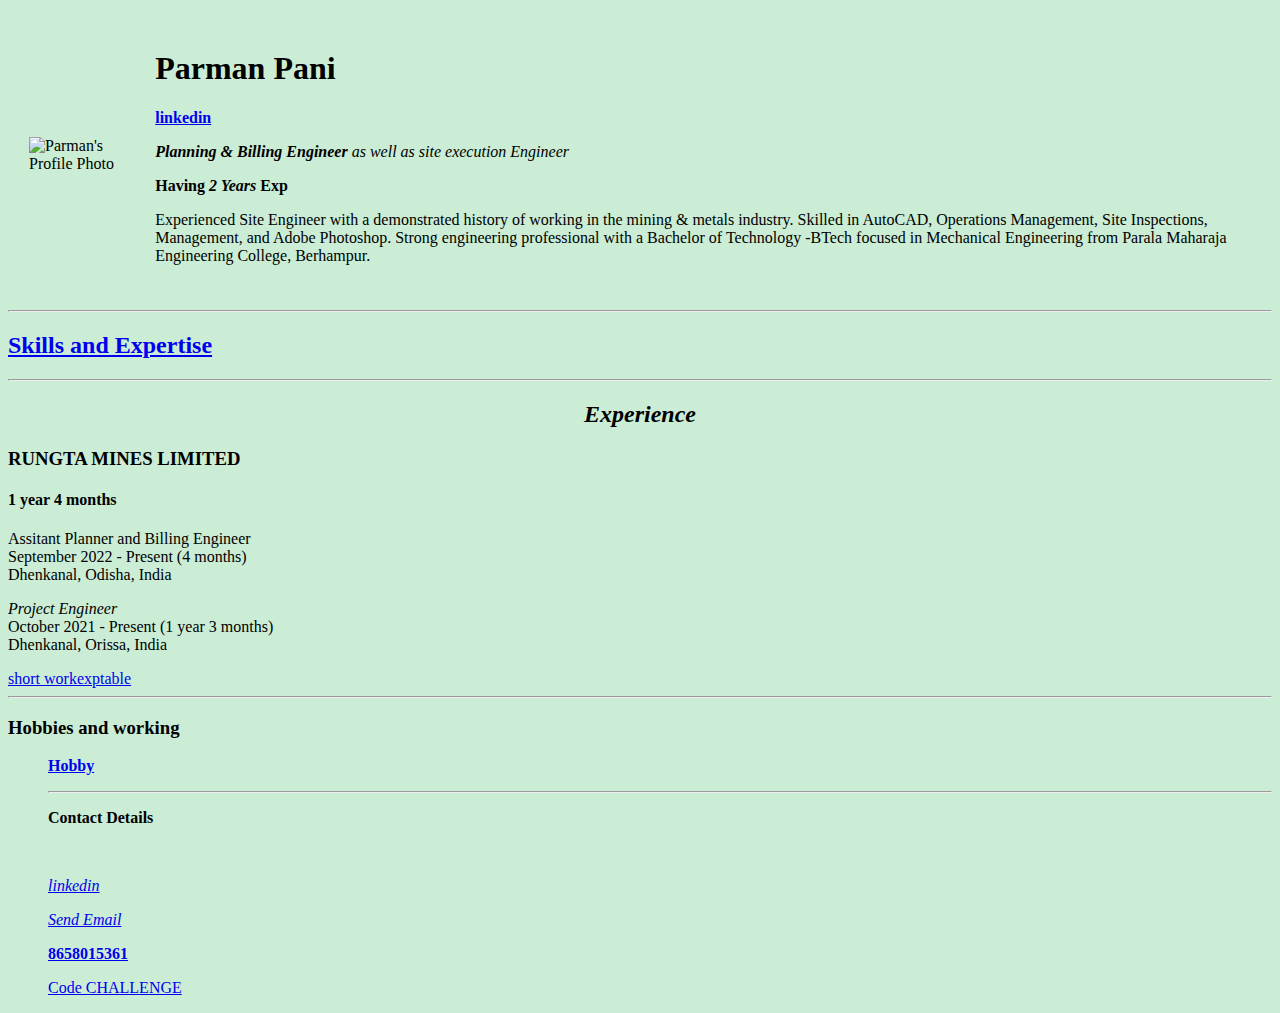
==== Learn/index.html @ 52240cc5 "git branch -M main git push -u origin main M" ====
<!DOCTYPE html>
<html lang="en">
    <head>
        <meta charset="UTF8">
        <title>Parman Pani</title>
        <link rel="shortcut icon" href="C:\Users\parma\Documents\GitHub\Parman Web\Learn\PP.ico">
    </head>
    <body style="background-color: #CBEDD5;">
            <table cellspacing="20">
                <tr>
                     <td>
                        <img src="https://media-exp1.licdn.com/dms/image/C5603AQGMVa7cGO35cA/profile-displayphoto-shrink_800_800/0/1650703783989?e=2147483647&v=beta&t=Glz62V9KGxqLYjU67G-DO_6SeRTkdcdvUHGIkjmG0UU" alt="Parman's Profile Photo" width="250" height="250" >
                        </td>
                    <td>
                        <h1>Parman Pani</h1>
                            <p><a href="https://www.linkedin.com/in/parmanpani"><strong>linkedin</strong></a></p>
                             <p><i><b> Planning & Billing Engineer</b> as well as site execution Engineer</i></p>
                            <p><strong> Having <em>2 Years</em> Exp</strong></p>

                            <p>Experienced Site Engineer with a demonstrated history of working
                                in the mining & metals industry. Skilled in AutoCAD, Operations Management, Site Inspections, Management, and Adobe Photoshop.
                                 Strong engineering professional with a Bachelor of Technology -BTech focused in Mechanical Engineering from Parala Maharaja
                                Engineering College, Berhampur. 
                            </p>
                    </td>
                </tr>
            </table>
         <hr>
         <h2><a href="skills level.html">Skills and Expertise</a></h2>
           
            <hr size="2">
            <center><h2><em>Experience</em></h2></center>
            
             <h3>RUNGTA MINES LIMITED</h3>
             <h4>1 year 4 months</h4>
             <p>Assitant Planner and Billing Engineer
                <br>
                September 2022 - Present (4 months)
                <br>
                Dhenkanal, Odisha, India</p>
             <p><em>Project Engineer</em>
                <br>
                October 2021 - Present (1 year 3 months)
                <br>
                Dhenkanal, Orissa, India
             </p>
            <a href="tables.html">short workexptable</a>
             
             <hr>
             <h3>Hobbies and working</h3>
             <ul>
                <p><a href="Hobby.html"><strong>Hobby</strong></a></p>
             <hr size="2">
             <p><Strong>Contact Details</Strong></p>
             <br>
             <p><a href="https://in.linkedin.com/in/parmanpani"><em>linkedin</em></a></p>
             <p><a href="mailto:er.paniparman@gmail.com.com"><em>Send Email</em></a></p>
             <p><a href="tel:+918658015361"><strong>8658015361</strong></a></p>
             <p><a href="challenge.html">Code CHALLENGE</a></p>
   
        
    </body>
</html>
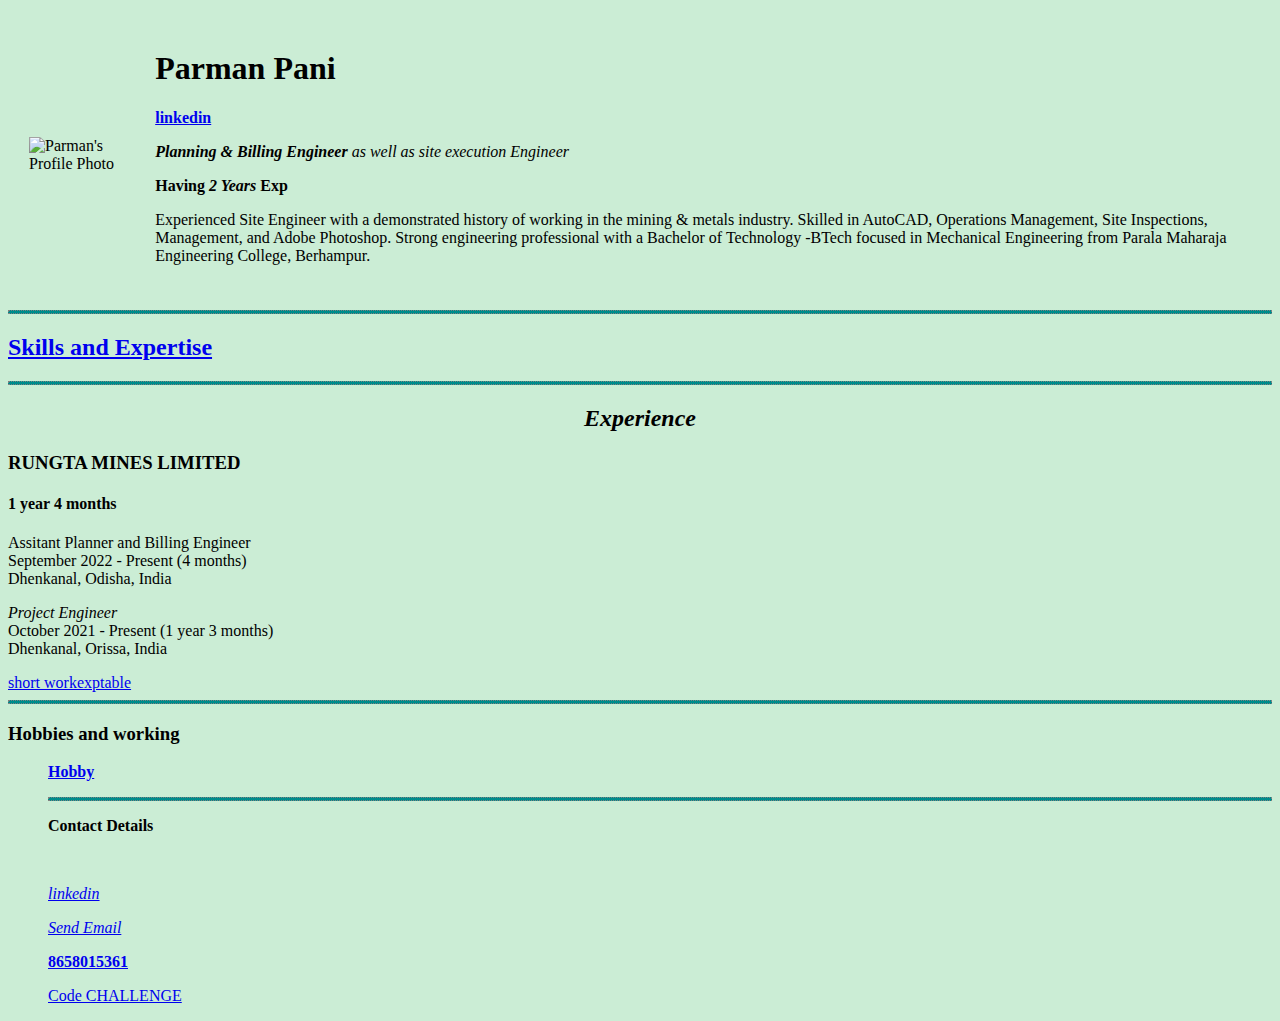
==== commit 138f529e: "css inline update" ====
--- a/Learn/index.html
+++ b/Learn/index.html
@@ -4,8 +4,20 @@
         <meta charset="UTF8">
         <title>Parman Pani</title>
         <link rel="shortcut icon" href="C:\Users\parma\Documents\GitHub\Parman Web\Learn\PP.ico">
+        <style>
+            body{
+               background-color: #CBEDD5;
+            }
+            hr{
+                background-color: darkcyan;
+                border-style: none;
+                border-style: dotted;
+                height: 2px;
+
+            }
+        </style>
     </head>
-    <body style="background-color: #CBEDD5;">
+    <body >
             <table cellspacing="20">
                 <tr>
                      <td>
@@ -27,8 +39,7 @@
             </table>
          <hr>
          <h2><a href="skills level.html">Skills and Expertise</a></h2>
-           
-            <hr size="2">
+          <hr size="2">
             <center><h2><em>Experience</em></h2></center>
             
              <h3>RUNGTA MINES LIMITED</h3>
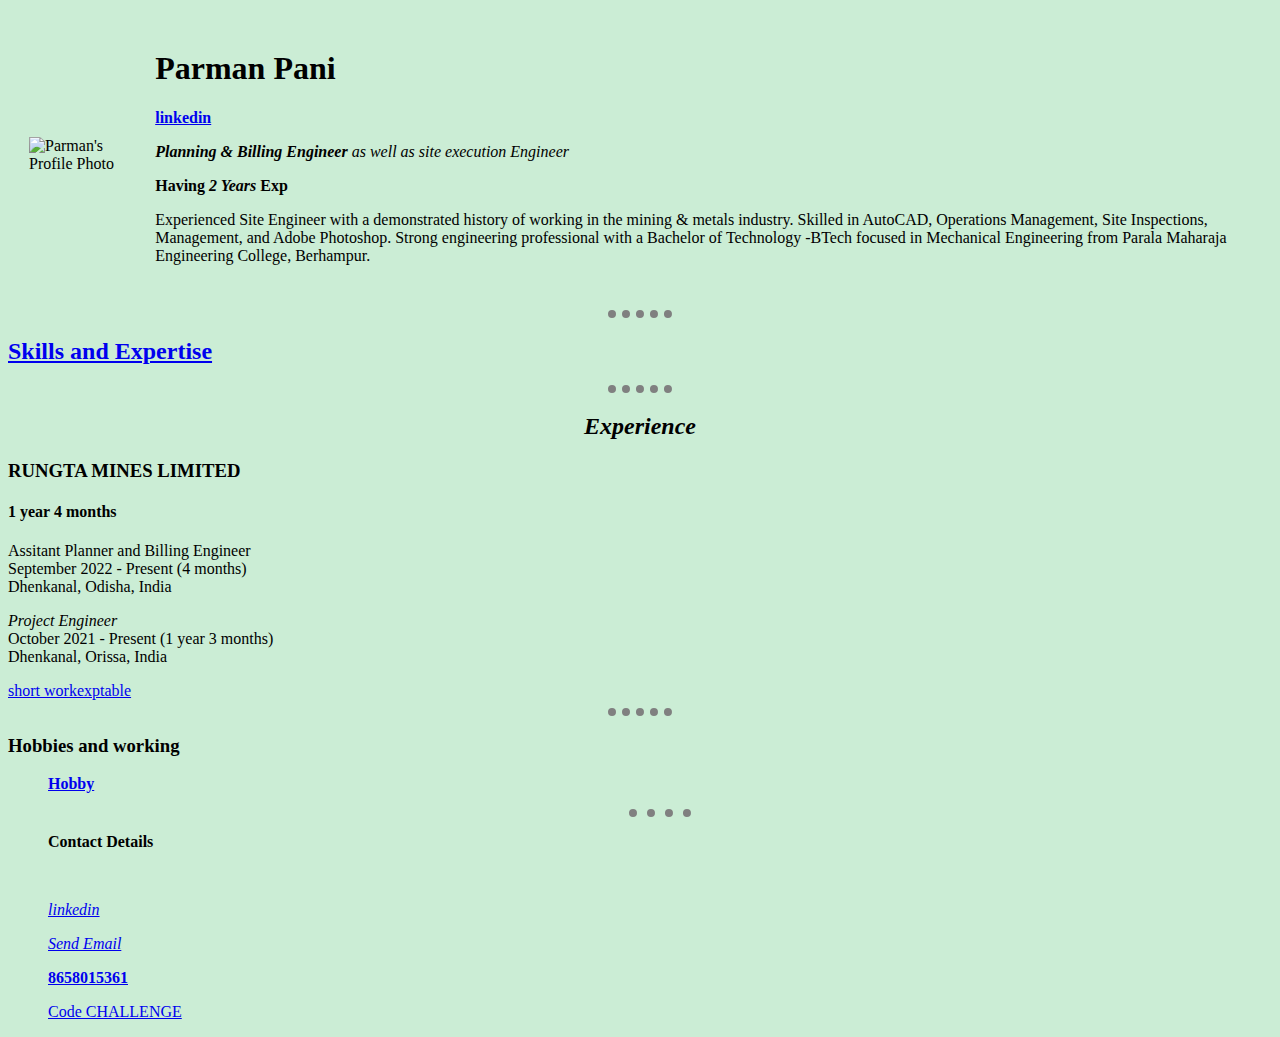
==== commit 5ea7508c: "learn inline css borderd attr" ====
--- a/Learn/index.html
+++ b/Learn/index.html
@@ -9,10 +9,11 @@
                background-color: #CBEDD5;
             }
             hr{
-                background-color: darkcyan;
                 border-style: none;
-                border-style: dotted;
-                height: 2px;
+                border-top-style: dotted;  /*firstvalue is for top 2nd value is right&left3rd for botton andif 4 are mentioned 4 values is assigned clock wise */
+                border-color: grey;
+                border-width: 8px;
+                width: 5%;
 
             }
         </style>
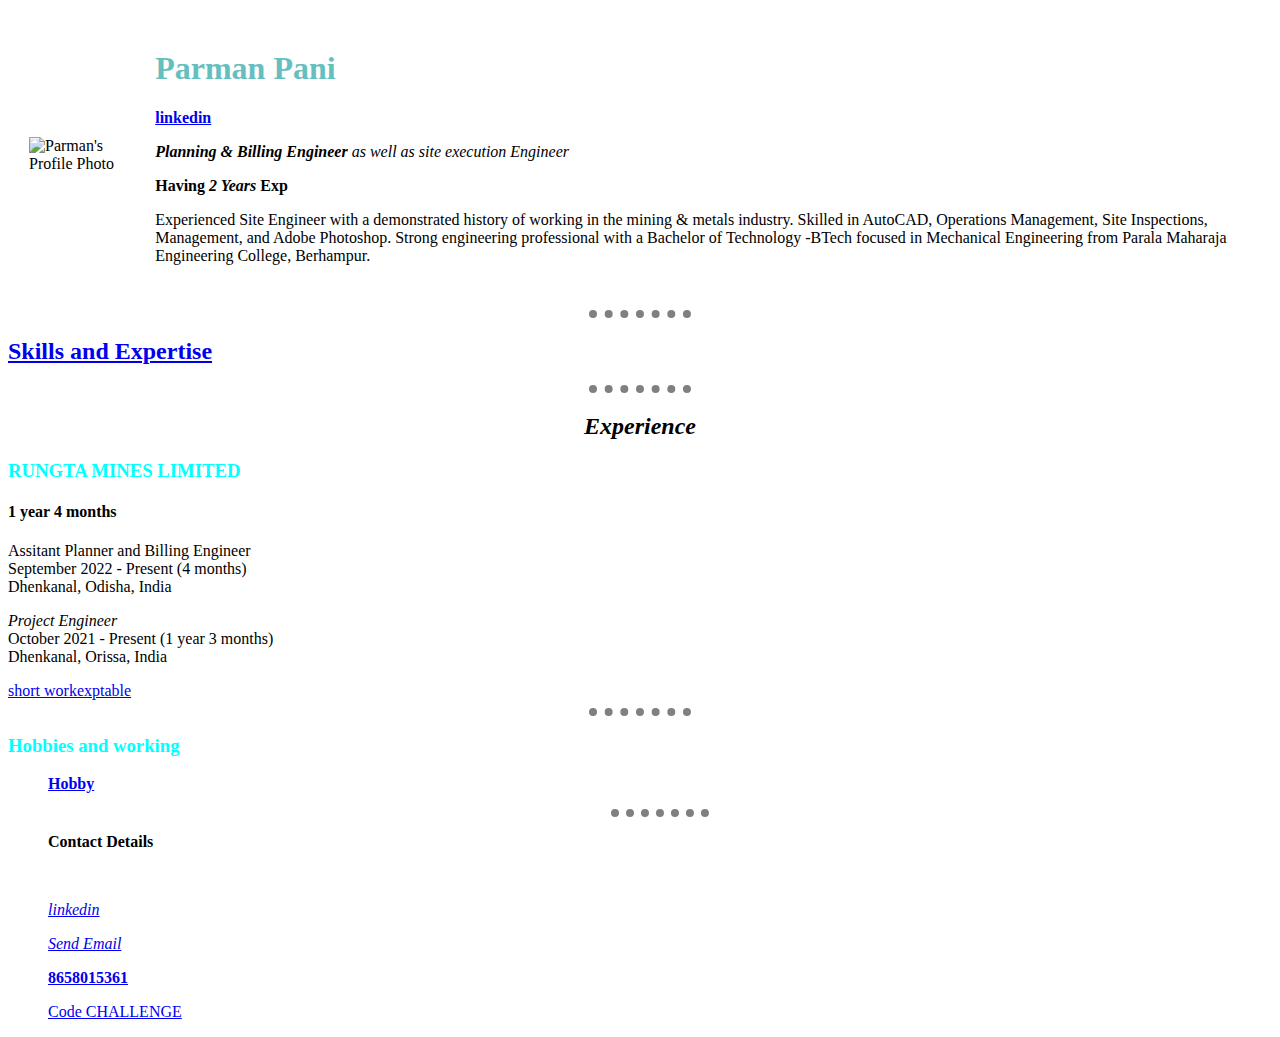
==== commit 1ff9105e: "border css inline" ====
--- a/Learn/index.html
+++ b/Learn/index.html
@@ -4,19 +4,7 @@
         <meta charset="UTF8">
         <title>Parman Pani</title>
         <link rel="shortcut icon" href="C:\Users\parma\Documents\GitHub\Parman Web\Learn\PP.ico">
-        <style>
-            body{
-               background-color: #CBEDD5;
-            }
-            hr{
-                border-style: none;
-                border-top-style: dotted;  /*firstvalue is for top 2nd value is right&left3rd for botton andif 4 are mentioned 4 values is assigned clock wise */
-                border-color: grey;
-                border-width: 8px;
-                width: 5%;
-
-            }
-        </style>
+        <link rel="stylesheet" href="css/styles.css">
     </head>
     <body >
             <table cellspacing="20">
--- a/Learn/css/styles.css
+++ b/Learn/css/styles.css
@@ -0,0 +1,22 @@
+<style>
+            body{
+               background-color: #CBEDD5;
+            }
+            hr{
+                border-style: none;
+                border-top-style: dotted;  /*firstvalue is for top 2nd value is right&left3rd for botton andif 4 are mentioned 4 values is assigned clock wise */
+                border-color: grey;
+                border-width: 8px;
+                width: 8%;
+
+            }
+            h1{
+                color:#66bfbf ;
+            }
+            h3{
+                color: #66bfbf;
+            }
+            h3{
+                color: cyan;
+            }
+</style>